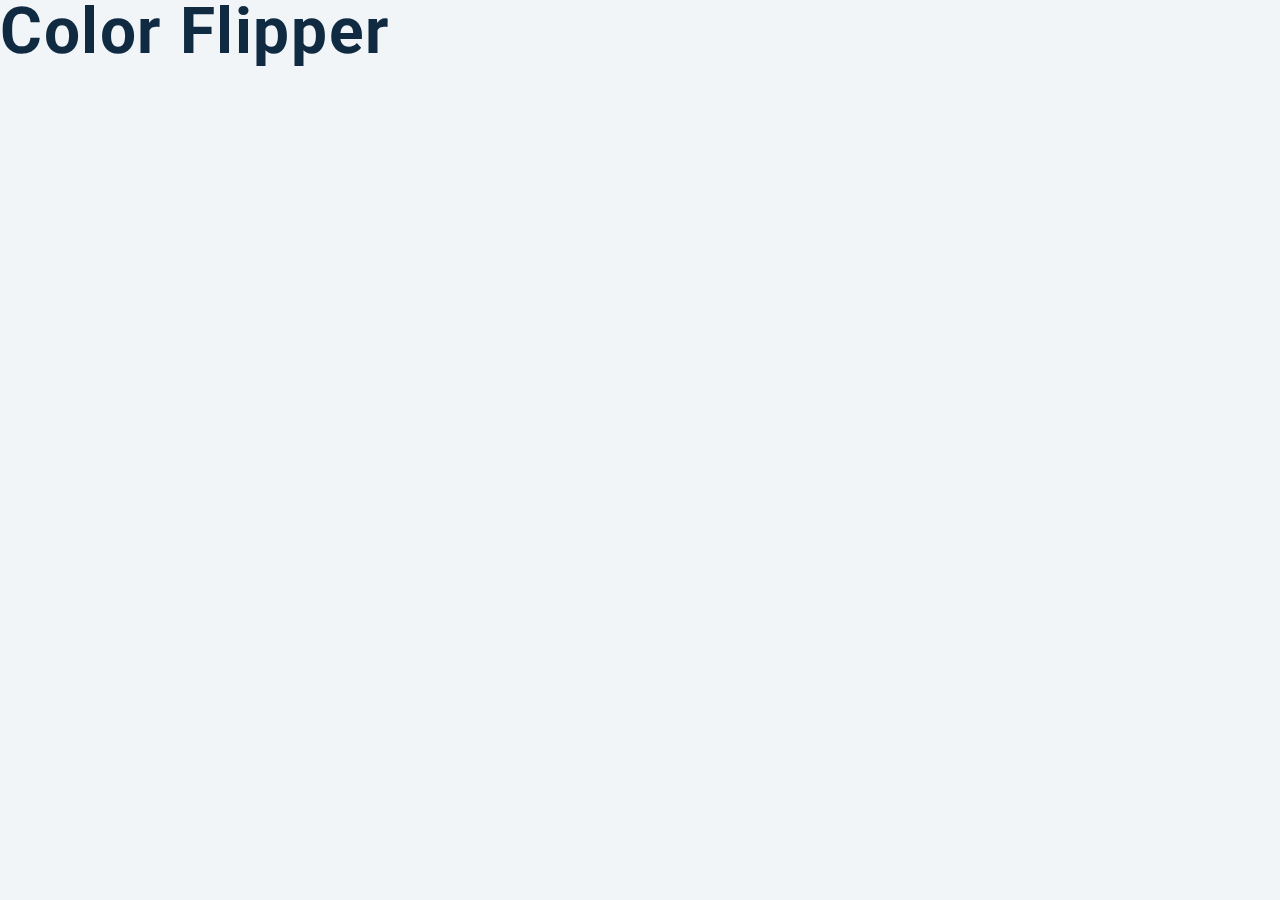
==== index.html @ 305ecb7f "setup added" ====
<!DOCTYPE html>
<html lang="en">
  <head>
    <meta charset="UTF-8" />
    <meta name="viewport" content="width=device-width, initial-scale=1.0" />
    <title>Color Flipper || Simple</title>

    <!-- !styles -->
    <link rel="stylesheet" href="styles.css" />
  </head>
  <body>
    <h1>color flipper</h1>
    <!-- !javascript -->
    <script src="app.js"></script>
  </body>
</html>
---- styles.css ----
/*
=============== 
!Fonts
===============
*/
@import url("https://fonts.googleapis.com/css?family=Open+Sans|Roboto:400,700&display=swap");

/*
=============== 
!Variables
===============
*/

:root {
  /* dark shades of primary color*/
  --clr-primary-1: hsl(205, 86%, 17%);
  --clr-primary-2: hsl(205, 77%, 27%);
  --clr-primary-3: hsl(205, 72%, 37%);
  --clr-primary-4: hsl(205, 63%, 48%);
  /* primary/main color */
  --clr-primary-5: hsl(205, 78%, 60%);
  /* lighter shades of primary color */
  --clr-primary-6: hsl(205, 89%, 70%);
  --clr-primary-7: hsl(205, 90%, 76%);
  --clr-primary-8: hsl(205, 86%, 81%);
  --clr-primary-9: hsl(205, 90%, 88%);
  --clr-primary-10: hsl(205, 100%, 96%);
  /* darkest grey - used for headings */
  --clr-grey-1: hsl(209, 61%, 16%);
  --clr-grey-2: hsl(211, 39%, 23%);
  --clr-grey-3: hsl(209, 34%, 30%);
  --clr-grey-4: hsl(209, 28%, 39%);
  /* grey used for paragraphs */
  --clr-grey-5: hsl(210, 22%, 49%);
  --clr-grey-6: hsl(209, 23%, 60%);
  --clr-grey-7: hsl(211, 27%, 70%);
  --clr-grey-8: hsl(210, 31%, 80%);
  --clr-grey-9: hsl(212, 33%, 89%);
  --clr-grey-10: hsl(210, 36%, 96%);
  --clr-white: #fff;
  --clr-red-dark: hsl(360, 67%, 44%);
  --clr-red-light: hsl(360, 71%, 66%);
  --clr-green-dark: hsl(125, 67%, 44%);
  --clr-green-light: hsl(125, 71%, 66%);
  --clr-black: #222;
  --ff-primary: "Roboto", sans-serif;
  --ff-secondary: "Open Sans", sans-serif;
  --transition: all 0.3s linear;
  --spacing: 0.1rem;
  --radius: 0.25rem;
  --light-shadow: 0 5px 15px rgba(0, 0, 0, 0.1);
  --dark-shadow: 0 5px 15px rgba(0, 0, 0, 0.2);
  --max-width: 1170px;
  --fixed-width: 620px;
}
/*
=============== 
Global Styles
===============
*/

*,
::after,
::before {
  margin: 0;
  padding: 0;
  box-sizing: border-box;
}
body {
  font-family: var(--ff-secondary);
  background: var(--clr-grey-10);
  color: var(--clr-grey-1);
  line-height: 1.5;
  font-size: 0.875rem;
}
ul {
  list-style-type: none;
}
a {
  text-decoration: none;
}
h1,
h2,
h3,
h4 {
  letter-spacing: var(--spacing);
  text-transform: capitalize;
  line-height: 1.25;
  margin-bottom: 0.75rem;
  font-family: var(--ff-primary);
}
h1 {
  font-size: 3rem;
}
h2 {
  font-size: 2rem;
}
h3 {
  font-size: 1.25rem;
}
h4 {
  font-size: 0.875rem;
}
p {
  margin-bottom: 1.25rem;
  color: var(--clr-grey-5);
}
@media screen and (min-width: 800px) {
  h1 {
    font-size: 4rem;
  }
  h2 {
    font-size: 2.5rem;
  }
  h3 {
    font-size: 1.75rem;
  }
  h4 {
    font-size: 1rem;
  }
  body {
    font-size: 1rem;
  }
  h1,
  h2,
  h3,
  h4 {
    line-height: 1;
  }
}
/*  global classes */

/* section */
.section {
  padding: 5rem 0;
}

.section-center {
  width: 90vw;
  margin: 0 auto;
  max-width: 1170px;
}
@media screen and (min-width: 992px) {
  .section-center {
    width: 95vw;
  }
}
main {
  min-height: 100vh;
  display: grid;
  place-items: center;
}

/*
=============== 
Nav
===============
*/
nav {
  background: var(--clr-white);
  height: 3rem;
  display: grid;
  align-items: center;
  box-shadow: var(--dark-shadow);
}
.nav-center {
  width: 90vw;
  max-width: var(--fixed-width);
  margin: 0 auto;
  display: flex;
  align-items: center;
  justify-content: space-between;
}
.nav-center h4 {
  margin-bottom: 0;
  color: var(--clr-primary-5);
}
.nav-links {
  display: flex;
}
nav a {
  text-transform: capitalize;
  font-weight: 700;
  font-size: 1rem;
  color: var(--clr-primary-1);
  letter-spacing: var(--spacing);
  margin-right: 1rem;
}
nav a:hover {
  color: var(--clr-primary-5);
}
/*
=============== 
Container
===============
*/
main {
  min-height: calc(100vh - 3rem);
  display: grid;
  place-items: center;
}
.container {
  text-align: center;
}
.container h2 {
  background: var(--clr-black);
  color: var(--clr-white);
  padding: 1rem;
  border-radius: var(--radius);
  margin-bottom: 2.5rem;
}
.color {
  color: var(--clr-primary-5);
}
.btn-hero {
  font-family: var(--ff-primary);
  text-transform: uppercase;
  background: transparent;
  color: var(--clr-black);
  letter-spacing: var(--spacing);
  display: inline-block;
  font-weight: 700;
  transition: var(--transition);
  border: 2px solid var(--clr-black);
  cursor: pointer;
  box-shadow: 0 1px 3px rgba(0, 0, 0, 0.2);
  border-radius: var(--radius);
  font-size: 1rem;
  padding: 0.75rem 1.25rem;
}
.btn-hero:hover {
  color: var(--clr-white);
  background: var(--clr-black);
}
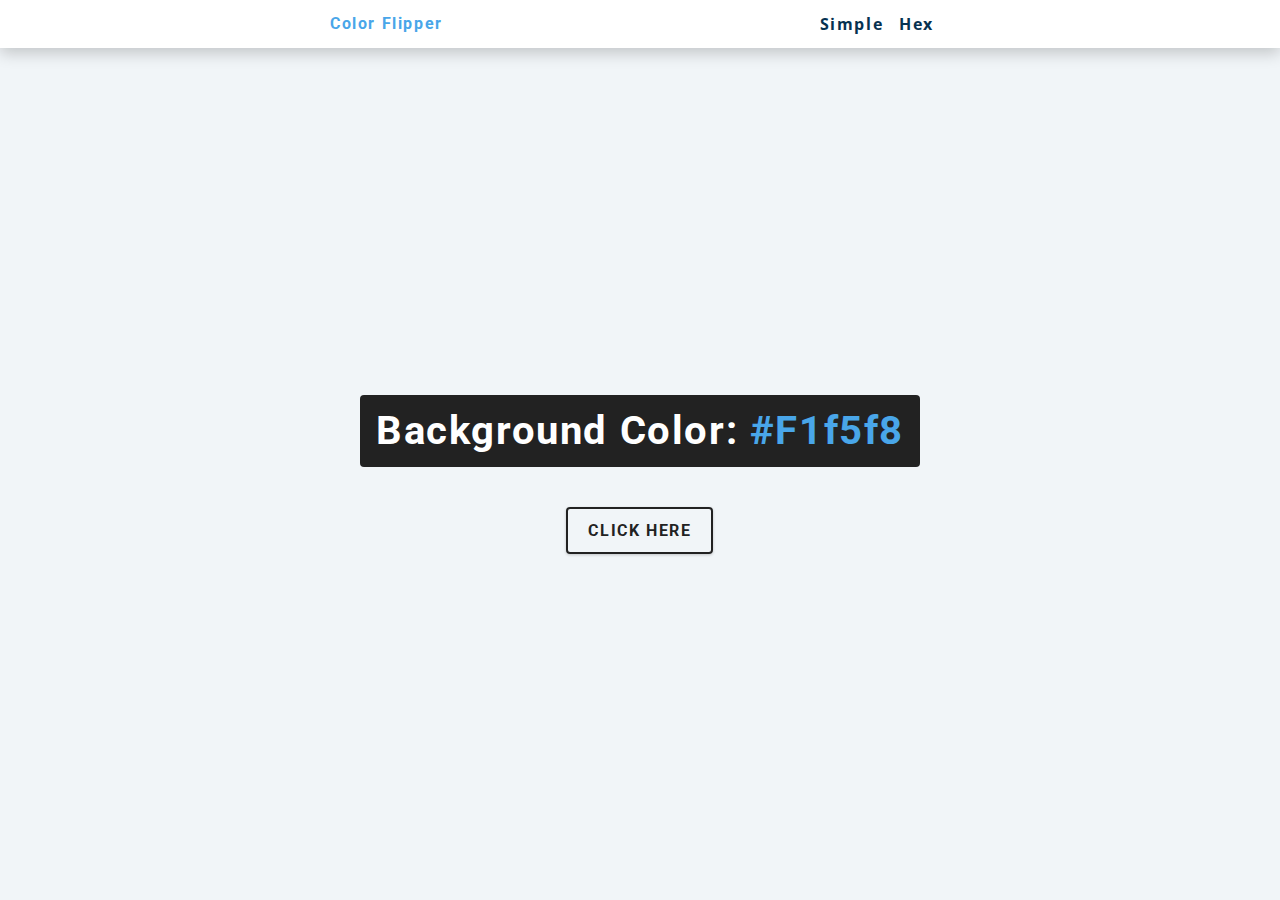
==== commit 836bab1b: "setup done" ====
--- a/index.html
+++ b/index.html
@@ -9,7 +9,25 @@
     <link rel="stylesheet" href="styles.css" />
   </head>
   <body>
-    <h1>color flipper</h1>
+    <nav>
+      <div class="nav-center">
+        <h4>Color Flipper</h4>
+        <ul class="nav-links">
+          <li>
+            <a href="index.html">Simple</a>
+          </li>
+          <li>
+            <a href="hex.html">hex</a>
+          </li>
+        </ul>
+      </div>
+    </nav>
+    <main>
+      <div class="container">
+        <h2>Background Color: <span class="color"> #f1f5f8 </span></h2>
+        <button class="btn btn-hero" id="btn">Click Here</button>
+      </div>
+    </main>
     <!-- !javascript -->
     <script src="app.js"></script>
   </body>
